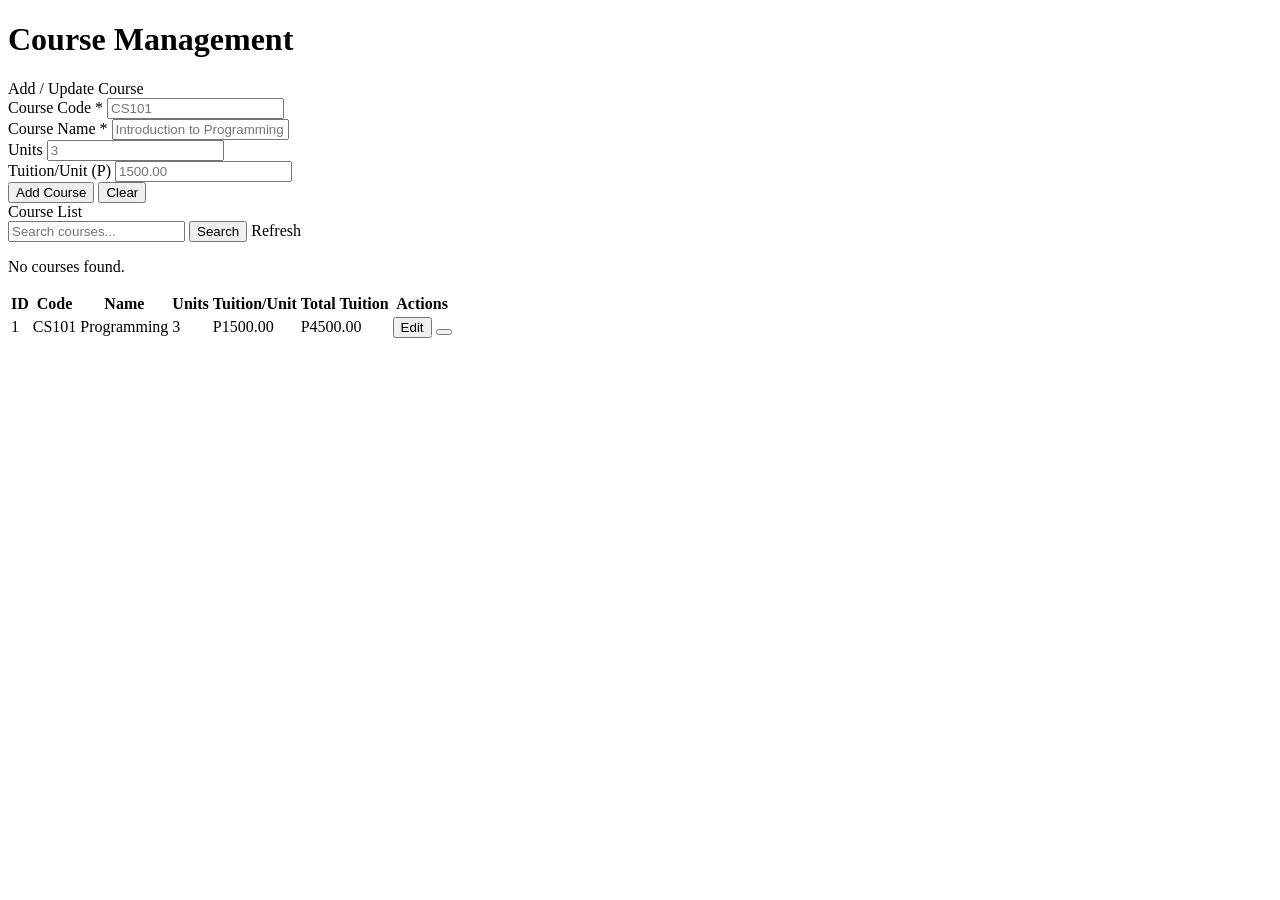
==== src/main/resources/templates/courses.html @ 1d40aec2 "Initial commit — Spring Boot migration of School Enrollment System Migrated from Java Swing desktop " ====
<!DOCTYPE html>
<html xmlns:th="http://www.thymeleaf.org">
<head th:replace="~{fragments/header :: head('Course Management — Online School Enrollment System')}"></head>
<body>
    <div class="app-container">
        <div th:replace="~{fragments/header :: nav}"></div>
        <main class="main-content">
            <div class="page-header">
                <h1><i class="fas fa-book"></i> Course Management</h1>
            </div>
            <div th:replace="~{fragments/header :: alerts}"></div>

            <div class="card">
                <div class="card-header">Add / Update Course</div>
                <div class="card-body">
                    <form th:action="@{/courses/add}" method="post" class="form-grid-2" id="courseForm">
                        <div class="form-group">
                            <label>Course Code <span class="required">*</span></label>
                            <input type="text" name="courseCode" class="form-control" placeholder="CS101" required id="courseCode">
                        </div>
                        <div class="form-group">
                            <label>Course Name <span class="required">*</span></label>
                            <input type="text" name="courseName" class="form-control" placeholder="Introduction to Programming" required id="courseName">
                        </div>
                        <div class="form-group">
                            <label>Units</label>
                            <input type="number" name="units" class="form-control" placeholder="3" min="1" required id="units">
                        </div>
                        <div class="form-group">
                            <label>Tuition/Unit (P)</label>
                            <input type="number" step="0.01" name="tuitionPerUnit" class="form-control" placeholder="1500.00" min="0.01" required id="tuitionPerUnit">
                        </div>
                        <div class="form-actions">
                            <button type="submit" class="btn btn-success"><i class="fas fa-plus"></i> Add Course</button>
                            <button type="reset" class="btn btn-ghost">Clear</button>
                        </div>
                    </form>
                </div>
            </div>

            <div class="card">
                <div class="card-header">
                    <div class="card-header-row">
                        <span>Course List</span>
                        <div class="card-actions">
                            <form method="get" th:action="@{/courses}" class="search-form">
                                <input type="text" name="search" class="form-control search-input" placeholder="Search courses..." th:value="${search}">
                                <button type="submit" class="btn btn-secondary"><i class="fas fa-search"></i> Search</button>
                                <a th:href="@{/courses}" class="btn btn-ghost"><i class="fas fa-sync"></i> Refresh</a>
                            </form>
                        </div>
                    </div>
                </div>
                <div class="card-body p-0">
                    <div th:if="${#lists.isEmpty(courses)}" class="empty-state">
                        <i class="fas fa-book-open"></i>
                        <p>No courses found.</p>
                    </div>
                    <table th:if="${!#lists.isEmpty(courses)}" class="table">
                        <thead>
                            <tr>
                                <th>ID</th>
                                <th>Code</th>
                                <th>Name</th>
                                <th>Units</th>
                                <th>Tuition/Unit</th>
                                <th>Total Tuition</th>
                                <th>Actions</th>
                            </tr>
                        </thead>
                        <tbody>
                            <tr th:each="c : ${courses}">
                                <td th:text="${c.courseId}">1</td>
                                <td th:text="${c.courseCode}">CS101</td>
                                <td th:text="${c.courseName}">Programming</td>
                                <td th:text="${c.units}">3</td>
                                <td th:text="'P' + ${#numbers.formatDecimal(c.tuitionPerUnit, 1, 2)}">P1500.00</td>
                                <td th:text="'P' + ${#numbers.formatDecimal(c.totalTuition, 1, 2)}">P4500.00</td>
                                <td class="actions-cell">
                                    <button class="btn btn-sm btn-secondary" onclick="editCourse(this)" 
                                        data-id="${c.courseId}"
                                        data-code="${c.courseCode}"
                                        data-name="${c.courseName}"
                                        data-units="${c.units}"
                                        data-tuition="${c.tuitionPerUnit}">
                                        <i class="fas fa-edit"></i> Edit
                                    </button>
                                    <form th:action="@{/courses/{id}/deactivate(id=${c.courseId})}" method="post" style="display:inline" onsubmit="return confirm('Deactivate this course? It will be hidden from active lists.')">
                                        <button type="submit" class="btn btn-sm btn-danger"><i class="fas fa-ban"></i></button>
                                    </form>
                                </td>
                            </tr>
                        </tbody>
                    </table>
                </div>
            </div>
        </main>
    </div>
    <div th:replace="~{fragments/header :: footer}"></div>
    <script>
        function editCourse(btn) {
            const data = btn.dataset;
            document.getElementById('courseCode').value = data.code;
            document.getElementById('courseName').value = data.name;
            document.getElementById('units').value = data.units;
            document.getElementById('tuitionPerUnit').value = data.tuition;

            const form = document.getElementById('courseForm');
            form.action = '/courses/' + data.id + '/update';
            form.querySelector('button[type="submit"]').innerHTML = '<i class="fas fa-save"></i> Update Course';
        }
        function limitInteger(input) {
            input.value = input.value.replace(/\D/g, '');
        }
        function limitDecimal(input) {
            let val = input.value.replace(/[^\d.]/g, '');
            let parts = val.split('.');
            if (parts.length > 2) val = parts[0] + '.' + parts.slice(1).join('');
            if (parts.length === 2 && parts[1].length > 2) val = parts[0] + '.' + parts[1].slice(0, 2);
            input.value = val;
        }
        document.getElementById('units').addEventListener('input', function() { limitInteger(this); });
        document.getElementById('tuitionPerUnit').addEventListener('input', function() { limitDecimal(this); });
    </script>
</body>
</html>
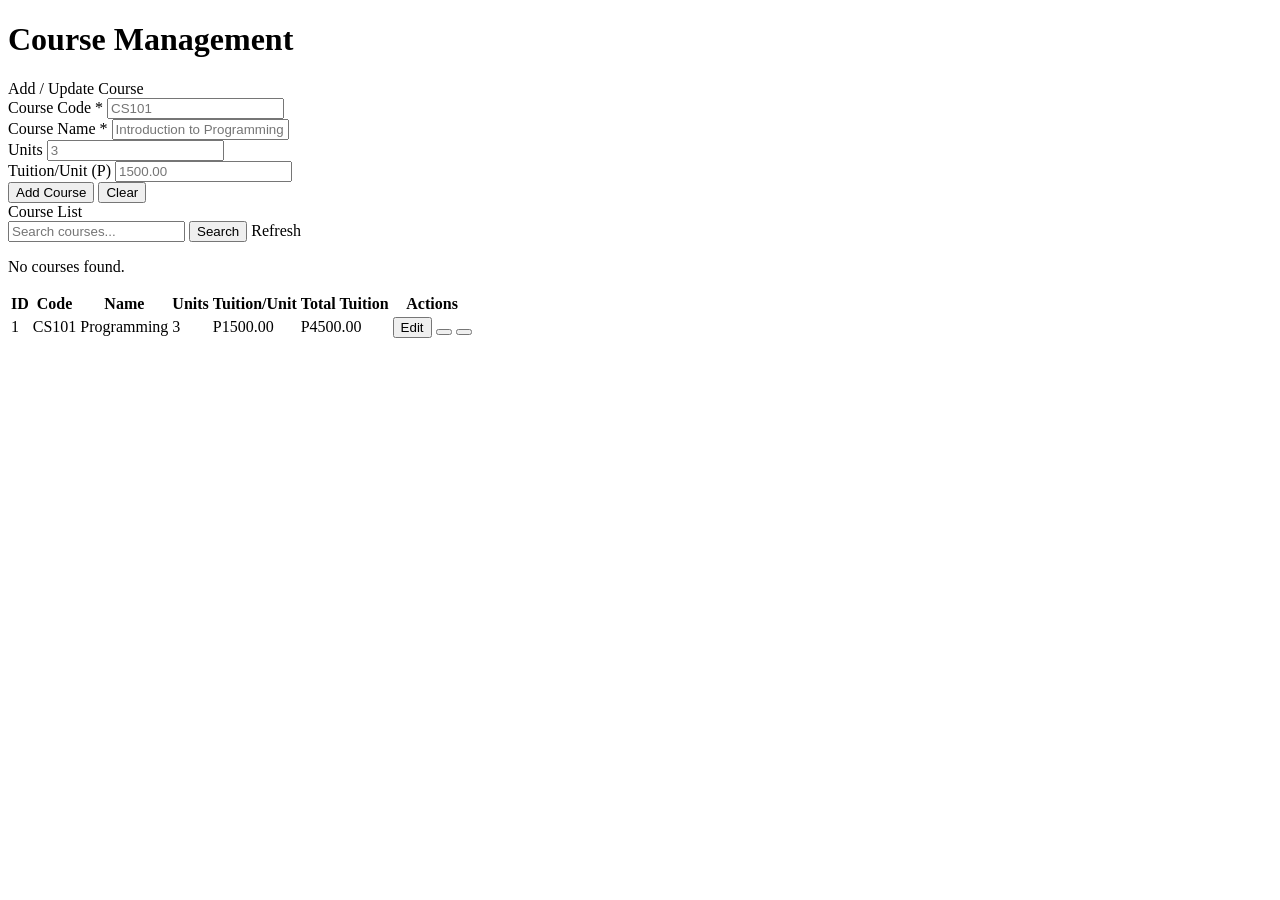
==== commit 74279da6: "Polish UI, add info page, accordion enrollments, hard-delete, experimental README" ====
--- a/src/main/resources/templates/courses.html
+++ b/src/main/resources/templates/courses.html
@@ -24,11 +24,11 @@
                         </div>
                         <div class="form-group">
                             <label>Units</label>
-                            <input type="number" name="units" class="form-control" placeholder="3" min="1" required id="units">
+                            <input type="number" name="units" class="form-control" placeholder="3" min="1" required id="units" data-format="integer">
                         </div>
                         <div class="form-group">
                             <label>Tuition/Unit (P)</label>
-                            <input type="number" step="0.01" name="tuitionPerUnit" class="form-control" placeholder="1500.00" min="0.01" required id="tuitionPerUnit">
+                            <input type="number" step="0.01" name="tuitionPerUnit" class="form-control" placeholder="1500.00" min="0.01" required id="tuitionPerUnit" data-format="decimal">
                         </div>
                         <div class="form-actions">
                             <button type="submit" class="btn btn-success"><i class="fas fa-plus"></i> Add Course</button>
@@ -85,8 +85,11 @@
                                         data-tuition="${c.tuitionPerUnit}">
                                         <i class="fas fa-edit"></i> Edit
                                     </button>
-                                    <form th:action="@{/courses/{id}/deactivate(id=${c.courseId})}" method="post" style="display:inline" onsubmit="return confirm('Deactivate this course? It will be hidden from active lists.')">
-                                        <button type="submit" class="btn btn-sm btn-danger"><i class="fas fa-ban"></i></button>
+                                    <form th:action="@{/courses/{id}/deactivate(id=${c.courseId})}" method="post" style="display:inline" data-confirm="Deactivate this course? It will be hidden from active lists." data-confirm-title="Deactivate Course" data-confirm-type="warning">
+                                        <button type="submit" class="btn btn-sm btn-warning"><i class="fas fa-ban"></i></button>
+                                    </form>
+                                    <form th:action="@{/courses/{id}/delete(id=${c.courseId})}" method="post" style="display:inline" data-confirm="Permanently delete this course? This cannot be undone." data-confirm-title="Delete Course" data-confirm-type="danger">
+                                        <button type="submit" class="btn btn-sm btn-danger"><i class="fas fa-trash"></i></button>
                                     </form>
                                 </td>
                             </tr>
@@ -109,18 +112,7 @@
             form.action = '/courses/' + data.id + '/update';
             form.querySelector('button[type="submit"]').innerHTML = '<i class="fas fa-save"></i> Update Course';
         }
-        function limitInteger(input) {
-            input.value = input.value.replace(/\D/g, '');
-        }
-        function limitDecimal(input) {
-            let val = input.value.replace(/[^\d.]/g, '');
-            let parts = val.split('.');
-            if (parts.length > 2) val = parts[0] + '.' + parts.slice(1).join('');
-            if (parts.length === 2 && parts[1].length > 2) val = parts[0] + '.' + parts[1].slice(0, 2);
-            input.value = val;
-        }
-        document.getElementById('units').addEventListener('input', function() { limitInteger(this); });
-        document.getElementById('tuitionPerUnit').addEventListener('input', function() { limitDecimal(this); });
+
     </script>
 </body>
 </html>
